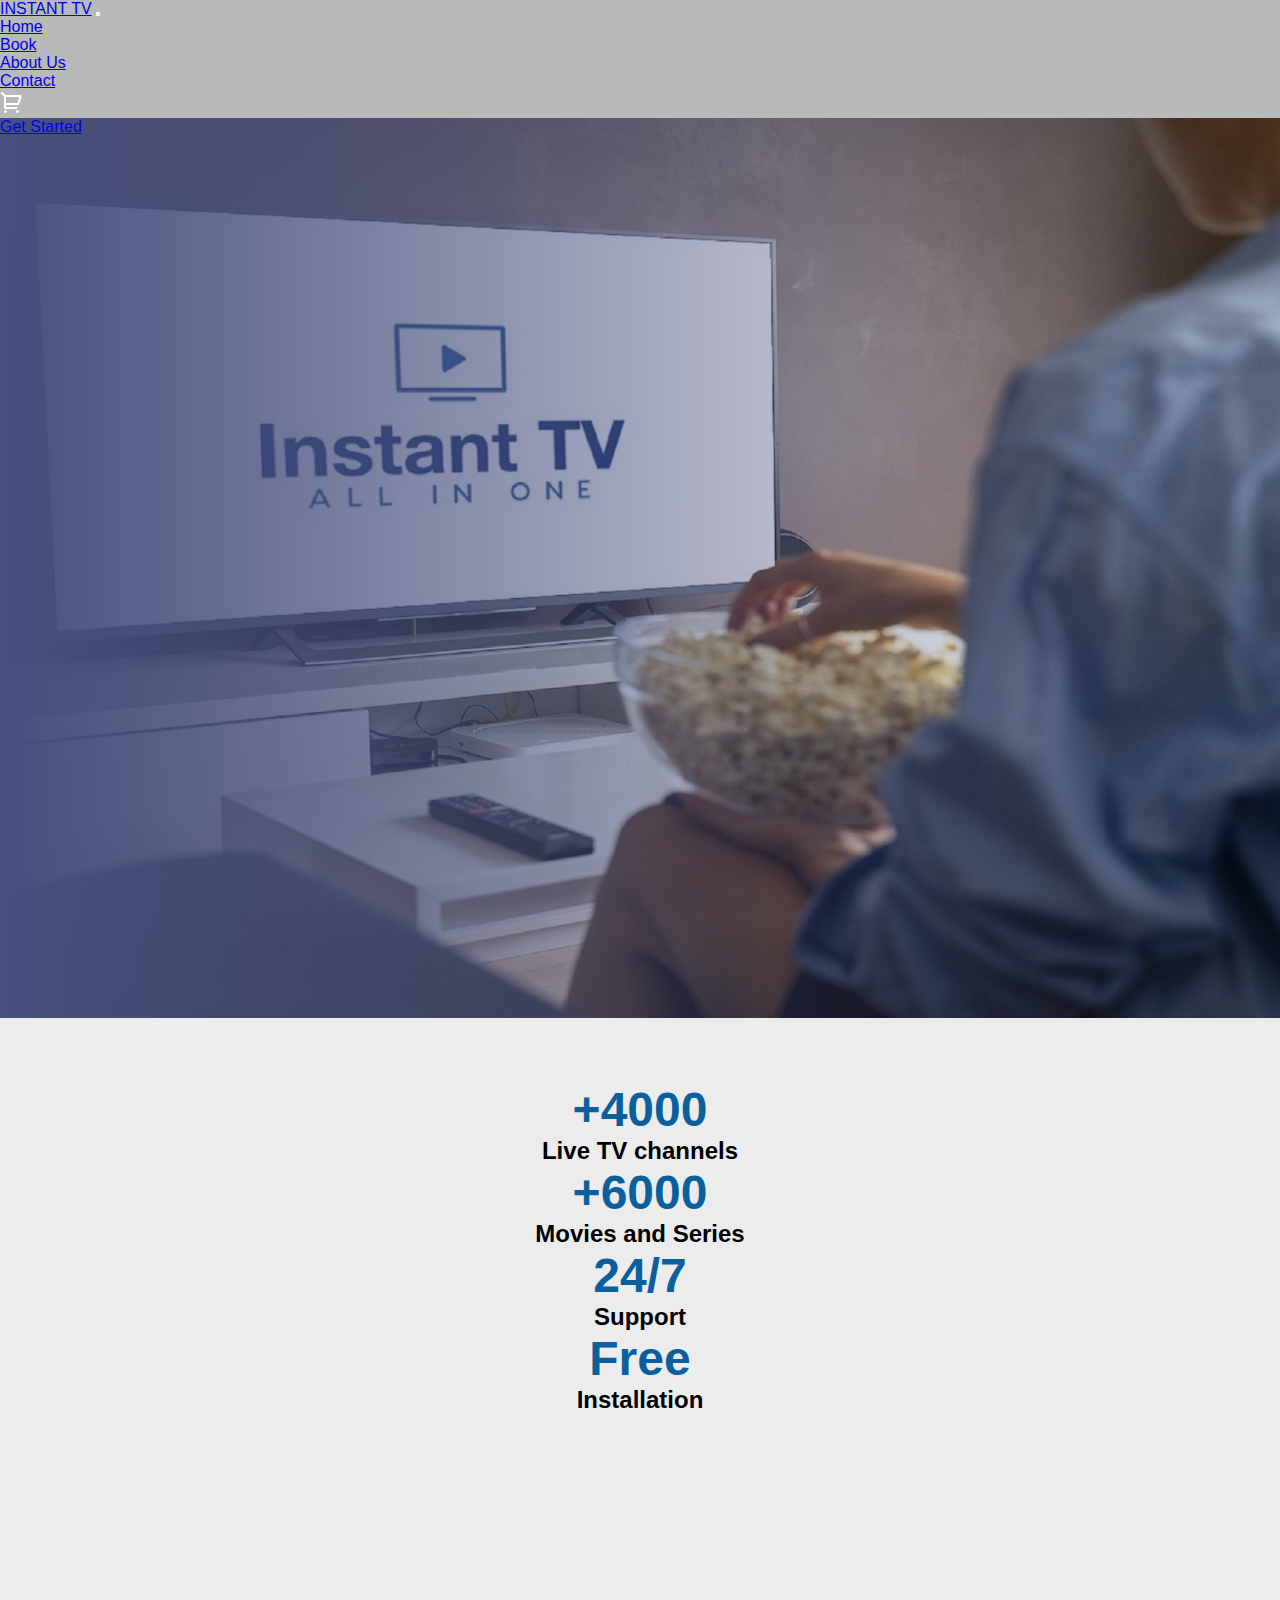
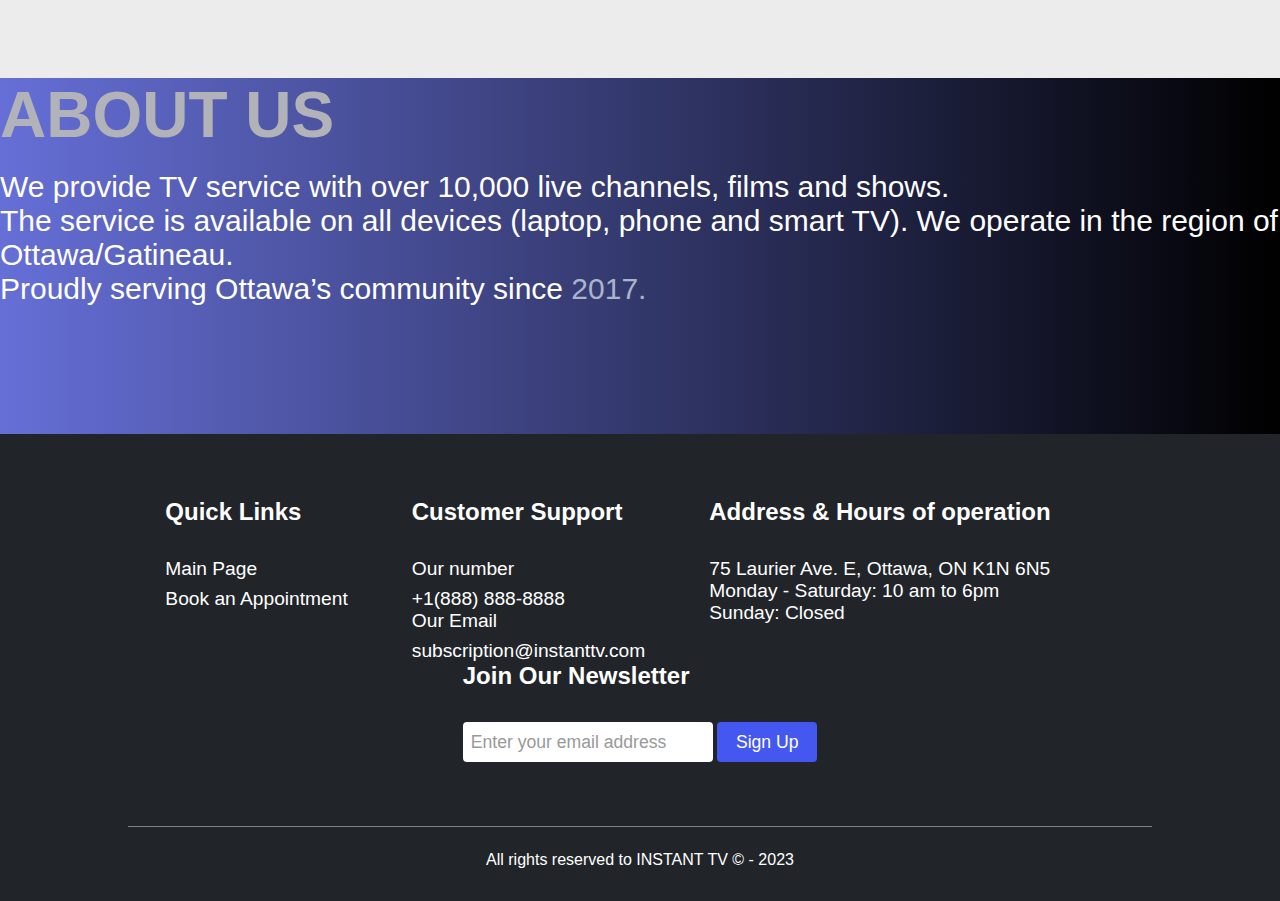
==== index.html @ 55972f5b "SEG3125-project1" ====
<!DOCTYPE html>
<html lang="en">
<head>
    <meta charset="UTF-8">
    <meta name="viewport" content="width=device-width, initial-scale=1.0">
    <title>Home Page</title>
    <link rel = "stylesheet" href = "websiteCSS.css">
    <link href="https://cdn.jsdelivr.net/npm/bootstrap@5.2.0-beta1/dist/css/bootstrap.min.css" rel="stylesheet" integrity="sha384-0evHe/X+R7YkIZDRvuzKMRqM+OrBnVFBL6DOitfPri4tjfHxaWutUpFmBp4vmVor" crossorigin="anonymous">
    <script src="https://cdn.jsdelivr.net/npm/bootstrap@5.2.0-beta1/dist/js/bootstrap.bundle.min.js" integrity="sha384-pprn3073KE6tl6bjs2QrFaJGz5/SUsLqktiwsUTF55Jfv3qYSDhgCecCxMW52nD2" crossorigin="anonymous"></script> 
    <link rel="preconnect" href="https://fonts.googleapis.com"> 
    <link rel="preconnect" href="https://fonts.gstatic.com" crossorigin> 
    <link href="https://fonts.googleapis.com/css2?family=Open+Sans&display=swap" rel="stylesheet">
</head>
<body style="background-color: black;">


    <div class="section1">

        <!-- Nav tabs -->
        <nav class="navbar navbar-expand-lg navbar-dark bg-dark">
            <div class="container-fluid">
                <a class="navbar-brand" href="index.html">INSTANT TV</a>
                <button class="navbar-toggler" type="button" data-bs-toggle="collapse" data-bs-target="#navbarNavDropdown" aria-controls="navbarNavDropdown" aria-expanded="false" aria-label="Toggle navigation">
                    <span class="navbar-toggler-icon"></span>
                </button>
                <div class="collapse navbar-collapse" id="navbarNavDropdown">
                    <ul class="navbar-nav ms-auto">
                        <li class="nav-item">
                            <a class="nav-link active" aria-current="page" href="index.html">Home</a>
                        </li>
                        <li class="nav-item">
                            <a class="nav-link" href="booking.html">Book</a>
                        </li>
                        <li class="nav-item">
                            <a class="nav-link" href="#aboutt">About Us</a>
                        </li>
                        <li class="nav-item">
                            <a class="nav-link" href="#footerr">Contact</a>
                        </li>
                        <li class="nav-item">
                            <a class="nav-link" href="booking.html"><img src="./images/cart.png"></a>
                            
                        </li>
                    </ul>
                </div>
            </div>
        </nav>

        <!-- Lead page -->
        <div class="mother">
            <div class="lead-page position-relative text-center align-items-center">
                <div class="wrapper position-absolute top-50 start-50 translate-middle">
                    <h1 class="py-1" style="font-size: 4rem"></h1>
                    <h2 class="py-5"></h2>
                    <a href="booking.html" class="btn btn-primary" >Get Started</a>
                </div>
            </div>


            <!-- Info band -->

            <div class="containerAlpha">
                <div class="row">
                    <div class="col-3">
                        <h2 class="infoHeading">+4000</h2>
                        <p class="infoP">Live TV channels</p>
                    </div>
                    <div class="col-3">
                        <h2 class="infoHeading">+6000</h2>
                        <p class="infoP">Movies and Series</p>
                    </div>
                    <div class="col-3">
                        <h2 class="infoHeading">24/7</h2>
                        <p class="infoP">Support</p>
                    </div>
                    <div class="col-3">
                        <h2 class="infoHeading">Free</h2>
                        <p class="infoP">Installation</p>
                    </div>
                </div>
            </div>


            <!-- about page -->
            <div id="aboutt" class="about row m-0">
                <div class="left col-7 white text-center align-items-center">
                    <h1 class="h1-main" style="margin-top:200px; font-size: 4rem;">ABOUT US</h1>
                    <br>
                    <p class="bigtext factcolor inline">We provide TV service with over 10,000 live channels, films and shows. <br> The service is available on all devices (laptop, phone and smart TV). We operate in the region of Ottawa/Gatineau.</p>
                    <br>
                    <p class="bigtext factcolor inline">Proudly serving Ottawa’s community since </p>
                    <p class="bigtext numfactcolor inline"> 2017.</p>
                </div>
                <div class="RetroBike right col-5 blue">
                </div>

            </div>

             <!-- Footer -->
             <div id="footerr" class="footer-container">
                <div class="footer">
                    <div class="footer-heading footer-1">
                        <h2 style="color:rgb(255, 255, 255)">Quick Links</h2>
                        <a style="font-size: 120%;" href="index.html">Main Page</a>
                        <a style="font-size: 120%;" href="booking.html">Book an Appointment</a>
                    </div>
                    <div class="footer-heading footer-2">
                        <h2 style="color:rgb(255, 255, 255)">Customer Support</h2>
                        <a style="font-size: 120%;" class = "email" onclick="myFunction3()">Our number</a>
                      <p style="font-size: 120%;"> +1(888) 888-8888</p>
                      <a style="font-size: 120%;" class = "email" onclick="myFunction2()">Our Email</a>
                      <p style="font-size: 120%;"> subscription@instanttv.com</p>
                    </div>
                    <div class="footer-heading footer-3">
                        <h2 style="color:#ffffff">Address & Hours of operation</h2>
              
                        <p style="font-size: 120%;"> 75 Laurier Ave. E, Ottawa, ON K1N 6N5</p>
  
                        <p style="font-size: 120%;"> Monday - Saturday: 10 am to 6pm <br>
                                Sunday:
                                Closed
                            </p>
                    </div>
                    <div class="footer-email-form">
                        <h2 style="color:#ffffff">Join Our Newsletter</h2>
                        <input type="email" placeholder="Enter your email address" id="footer-email">
                        <input onclick="document.location.reload(true)" type="submit" value="Sign Up" id="footer-email-btn">
                    </div>
                </div>
                <div class="copyright">
                    <p>
                        All rights reserved to INSTANT TV © - 2023
                    </p>
                </div>
            </div>
        </div>
    </div>
    
    <script src="script.js"></script>
  </body>
  </html>
---- websiteCSS.css ----
.lead-page {
  background: linear-gradient(to right,#474f7d, rgba(27, 31, 52, 0.0)), url("/images/tv2.jpg");
  min-height: 100vh;
  background-position: center;
  background-size: cover;
}

.section1{
  background-color: #ffffffb9;
  /* padding-bottom: 100px; */
} 

.mother {
  background-color: #ffffffb9;
}

.lead-page2 {
    height: 50vh;
    background-color: #ffffffb9; 
    padding-bottom: 500px;
    
}
/* about section */
.about {
    height: auto;
    /* background-color: #1c2631; */
    background-image: linear-gradient(to right, #2937cdb0 ,#000000);
    color: #b2b2b9;
}

.RetroBike{
  background-image: url("./images/tv.jpg");
  height: auto;
  background-position: center;
  background-size: cover;
}

/* info section */

/* text in about page */
.mt-xl{margin-top: 50px}
.factcolor{
    color: #ffffff; font-weight: 200;
}
.numfactcolor{
    color: #a8b5ca;
}
.inline{
    display: inline;
}
.bigtext{
    font-size: 30px;
}
.left {
    padding-bottom: 10%;
}

/* booking page - tuneup */
#Tune-up-Road{
    display: none;
    background-color: #ffffffb9;
    padding-bottom: 30px;
}
#Tune-up-ebike{
    display: none;
    background-color: #ffffffb9;
    padding-bottom: 30px;
}
#Tune-up-mtb{
    display: none;
    background-color: #ffffffb9;
    padding-bottom: 30px;
}

/* pricing for services */
.subscription_method {
    width: 100%;
    margin-top: 3.75rem;
    margin-bottom: 2.0rem;
    display: flex;
    justify-content: center;
    align-items: stretch;

  }
  
  .column {
    flex-grow: 1;
    flex-basis: 0;
    max-width: 280px;
    border-radius: 8px;
    background-color: rgba(19, 224, 243, 0.229);
    transition: 0.3s all ease;
    padding: 2rem;
    color:rgb(0, 0, 0);
    font-size: 140%;
    
  }


  
  .column.Luxe {
    flex-grow: 1;
    flex-basis: 0;
    max-width: 280px;
    border-radius: 8px; 
    background-color: rgba(19, 224, 243, 0.229);
    color: rgb(0, 0, 0);
    padding: 2rem;
  }
  
  
  
  .column.nice {
    margin-top: -1.5rem;
    padding-top: 3rem;
    margin-bottom: -1.5rem;
    padding-bottom: 2.5rem;
    position: relative;
    background-color: #25559cad;
    color:  rgb(3, 5, 1);
  }

  .column:hover{
    transform: scale(1.1);
    box-shadow: 0 8px 31px rgb(0, 179, 255);
    margin-top: -1rem;
    padding-top: 2rem;
    margin-bottom: -1rem;
    padding-bottom: 2rem;
    position: relative;
    
    }
 
   .column.Luxe:hover{
    transform: scale(1.1);
    box-shadow: 0 8px 31px rgb(0, 179, 255) ;
    margin-top: -1rem;
    padding-top: 2rem;
    margin-bottom: -1rem;
    padding-bottom: 2rem;
    position: relative;
  }
  .column.nice:hover{
    transform: scale(1.1);
    box-shadow : 0 8px 31px rgb(0, 179, 255);
  }
  
  .column:first-child {
    border-top-right-radius: 0; 
    border-bottom-right-radius: 0; 
  }
  
  .column:last-child {
    border-top-left-radius: 0; 
    border-bottom-left-radius: 0; 
  }
  
  .price_h {
    align-items: center;
    font-family: var(--heading-font-family);
    font-weight: bold;
    display: flex;
    flex-direction: column;
    
  }
  
  .price {
    font-size: 2.5rem;
    display: flex;
  }
  
  .dollar {
    font-size: 1.5rem;
    margin-top: .5rem;
    margin-right: .25rem;
  }
  
  .monthly {
    margin-bottom: 1.1rem;
    text-transform: uppercase;
    font-size: .90rem;
    align-self: flex-end;
    
  }
  
  .name {
    text-transform: uppercase;
    font-size: .9rem;
    margin-top: 1rem;
    margin-bottom: 0;
  }
  
  .divider {
    background-color: rgba(0, 0, 0, .2);
    margin-top: 2rem;
    margin-bottom: 2rem;
    height: 1px;
    width: 100%;
    
  }
  
  .column.nice .divider {
    background-color: rgba(255, 255, 255, .2);
  }
  
  .feature {
    display: flex;
    align-items: center;
    margin: .5rem;
  }
  
  .feature img {
    height: 1.1em;
    width: 1.1em;
    margin-right: .5rem;
  }
  
  .feature.no {
    color: rgb(92, 89, 89);
    text-decoration-line: line-through;
  }
  
  .Recommended {
    text-align: center;
    text-transform: uppercase;
    font-weight: bold;
    font-family: var(--heading-font-family);
    position: absolute;
    top: .6rem;
    left: .6rem;
    right: .6rem;
    
  }
  

  .cta {
    cursor: pointer;
    font-family: var(--heading-font-family);
    font-weight: bold;
    border-radius: 4px;
    margin-top: 4rem;
    transition: 100ms;
    transform: scale(1);
    border: none;
    background-color: black;
    color: white;
    width: 100%;
    padding: .60rem 1rem;
    
  }
  
  
  .email {
    cursor: pointer;
  }
 .column.nice .cta {
    background-color:black;
    color: white;
  }
  .column.Luxe .cta {
    background-color:black;
    color: white;
  }
  
  .cta:hover, .cta:focus {
    transform: scale(1.2);
  }

  /* choose device */
.Device{
    display: none;
    background-color: #ffffffb9;
    padding-bottom: 20px;
}

  /* choose expert */
  .Expert{
    display: none;
    background-color: #ffffffb9;
    padding-bottom: 20px;
}

/* Calendar */
.Calendar{
    display: none;
    background-color: #ffffffb9;
    padding-bottom: 20px;
}
.days{
    margin-top: 0rem;
}
.confirmReject{
   font-size: 140%;
   display: none;
}
.list-group-item{
    width: 50%;
    font-size: 150%;
}
#confirm{
    background-color: green;
    color: white;
    padding: 15px 32px;
}
#reject{
    background-color: red;
    color: white;
    padding: 15px 32px;
}

/* information */
.information{
    display: none;
    background-color: #ffffffb9;
    padding-bottom: 20px;
}
#bookApp{
    background-color: rgb(68, 88, 241);
    color: white;
    padding: 15px 32px;
}


/*FOOTER */
*{
  padding:0;
  margin:0;
  box-sizing:border-box;
  font-family: Arial, Helvetica, sans-serif;
}
.footer-container{
  background-color:#212529;
  padding:4rem 0 2rem 0;
}
.footer{
  width:80%;
  background-color:#212529;
  color:white;
  display:flex;
  justify-content: center;
  flex-wrap: wrap;
  margin:0 auto;
}
.footer-heading{
  display:flex;
  flex-direction: column;
  margin-right: 4rem;
}
.footer-heading h2{
  margin-bottom: 2rem;
}
.footer-heading a{
  color:white;
  text-decoration: none;
  margin-bottom:0.5rem;
}
.footer-heading a:hover{
  color:#9bc8ff;
  transition: 0.3s ease-out;
}
.footer-email-form h2{
  margin-bottom: 2rem;
}
#footer-email {
  width:250px;
  height:40px;
  border-radius: 4px;
  outline: none;
  border: none;
  padding-left: 0.5rem;
  font-size: 110%;
  margin-bottom:1rem;
}
#footer-email::placeholder{
  color:#999999;
}
#footer-email-btn{
  width: 100px;
  height: 40px;
  border-radius: 4px;
  background-color:rgb(68, 88, 241);
  outline: none;
  border: none;
  color:#fff;
  font-size: 110%;
}
#footer-email-btn:hover{
  cursor: pointer;
  background-color: #3c7fe3;
  transition: all 0.4s ease-out;
}
.copyright {
  display: flex;
  justify-content: center;
  margin: 3rem auto 0 auto;
  padding-top: 1.5rem;
  border-top: grey 1px solid;
  width: 80%;
  color: white;
  font-family: 'lato',sans-serif;
}


  .containerAlpha{
    padding-top: 5%;
    padding-bottom: 5%;
    padding-right: 5%;
    padding-left: 5%;
  }

  .infoP{
    font-weight: 700;
    font-size: 150%;
    text-align: center;
  }

  .infoHeading{
    font-weight: 700;
    color: #0a609d;
    font-size: 300%;
    text-align: center;
  }


  .showCalendar, .showExpert, #mtb, #ebikebtn, #roadBike{
    width: 100px;
    height: 40px;
    border-radius: 4px;
    background-color:#2f3641;
    outline: none;
    border: none;
    color:#fff;
    font-size: 110%;
  }
  .showCalendar:hover, .showExpert:hover, #mtb:hover, #ebikebtn:hover, #roadBike:hover{
    cursor: pointer;
    background-color: #336abb;
    transition: all 0.2s ease-out;
  }
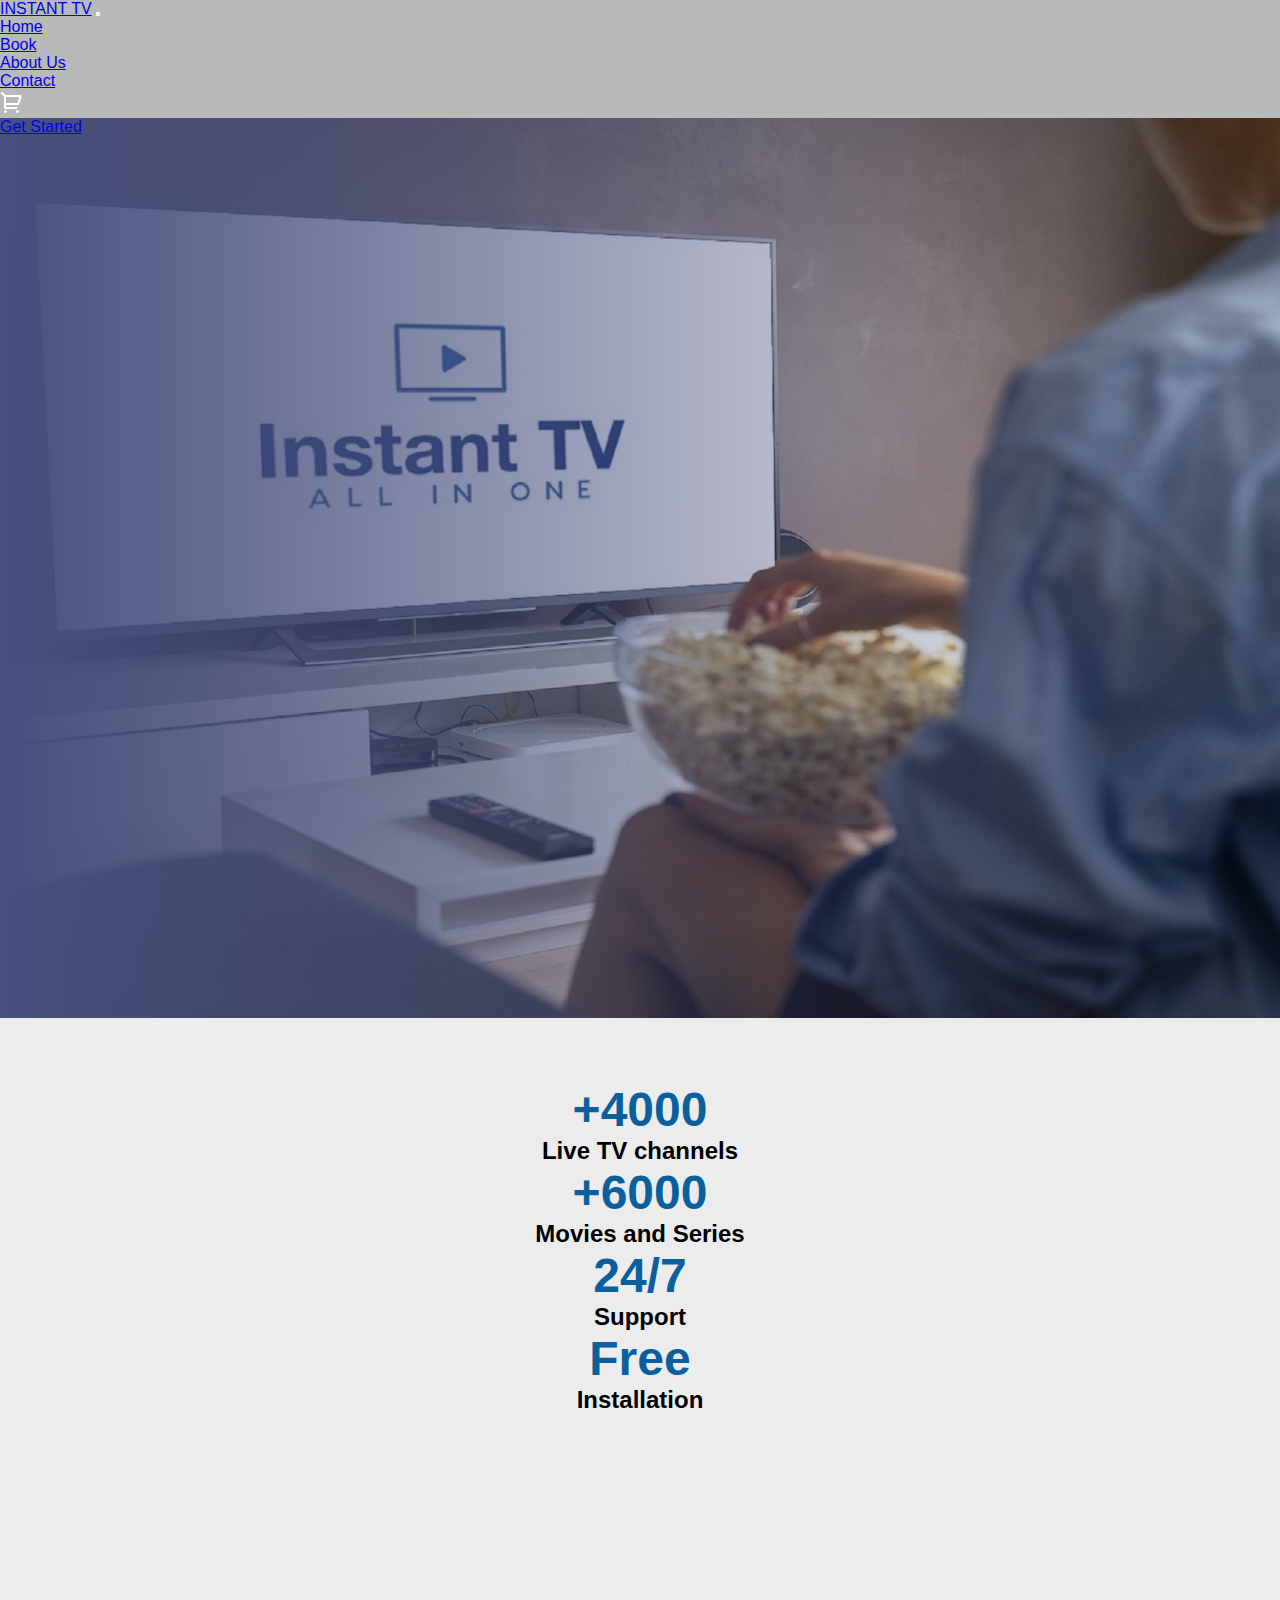
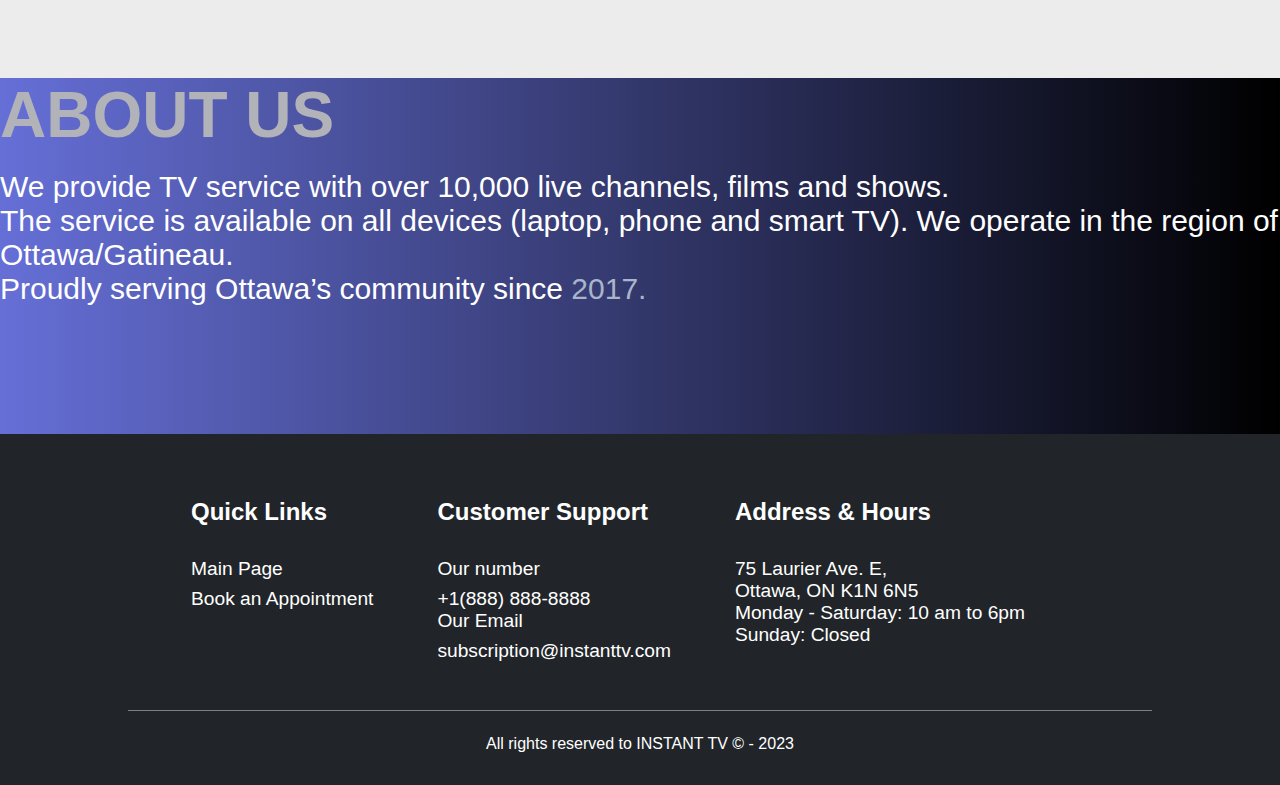
==== commit 7677ec92: "Add files via upload" ====
--- a/index.html
+++ b/index.html
@@ -91,7 +91,7 @@
                     <p class="bigtext factcolor inline">Proudly serving Ottawa’s community since </p>
                     <p class="bigtext numfactcolor inline"> 2017.</p>
                 </div>
-                <div class="RetroBike right col-5 blue">
+                <div class="Aboutuspic right col-5 blue">
                 </div>
 
             </div>
@@ -112,20 +112,20 @@
                       <p style="font-size: 120%;"> subscription@instanttv.com</p>
                     </div>
                     <div class="footer-heading footer-3">
-                        <h2 style="color:#ffffff">Address & Hours of operation</h2>
+                        <h2 style="color:#ffffff">Address & Hours </h2>
               
-                        <p style="font-size: 120%;"> 75 Laurier Ave. E, Ottawa, ON K1N 6N5</p>
+                        <p style="font-size: 120%;"> 75 Laurier Ave. E, <br>Ottawa, ON K1N 6N5</p>
   
                         <p style="font-size: 120%;"> Monday - Saturday: 10 am to 6pm <br>
                                 Sunday:
                                 Closed
                             </p>
                     </div>
-                    <div class="footer-email-form">
-                        <h2 style="color:#ffffff">Join Our Newsletter</h2>
-                        <input type="email" placeholder="Enter your email address" id="footer-email">
-                        <input onclick="document.location.reload(true)" type="submit" value="Sign Up" id="footer-email-btn">
-                    </div>
+                    <!-- <div class="footer-email-form">
+                      <h2 style="color:#ffffff">Join Our Newsletter</h2>
+                      <input type="email" placeholder="Enter your email address" id="footer-email">
+                      <input onclick="document.location.reload(true)" type="submit" value="Sign Up" id="footer-email-btn">
+                  </div> -->
                 </div>
                 <div class="copyright">
                     <p>
--- a/websiteCSS.css
+++ b/websiteCSS.css
@@ -28,7 +28,7 @@
     color: #b2b2b9;
 }
 
-.RetroBike{
+.Aboutuspic{
   background-image: url("./images/tv.jpg");
   height: auto;
   background-position: center;
@@ -56,17 +56,17 @@
 }
 
 /* booking page - tuneup */
-#Tune-up-Road{
+#subscription_hd{
     display: none;
     background-color: #ffffffb9;
     padding-bottom: 30px;
 }
-#Tune-up-ebike{
+#subscription_fhd{
     display: none;
     background-color: #ffffffb9;
     padding-bottom: 30px;
 }
-#Tune-up-mtb{
+#subscription_kkkk{
     display: none;
     background-color: #ffffffb9;
     padding-bottom: 30px;
@@ -422,7 +422,7 @@
   }
 
 
-  .showCalendar, .showExpert, #mtb, #ebikebtn, #roadBike{
+  .showCalendar, .showExpert, #mtb, #secondquality, #firstquality{
     width: 100px;
     height: 40px;
     border-radius: 4px;
@@ -432,7 +432,7 @@
     color:#fff;
     font-size: 110%;
   }
-  .showCalendar:hover, .showExpert:hover, #mtb:hover, #ebikebtn:hover, #roadBike:hover{
+  .showCalendar:hover, .showExpert:hover, #mtb:hover, #secondquality:hover, #firstquality:hover{
     cursor: pointer;
     background-color: #336abb;
     transition: all 0.2s ease-out;
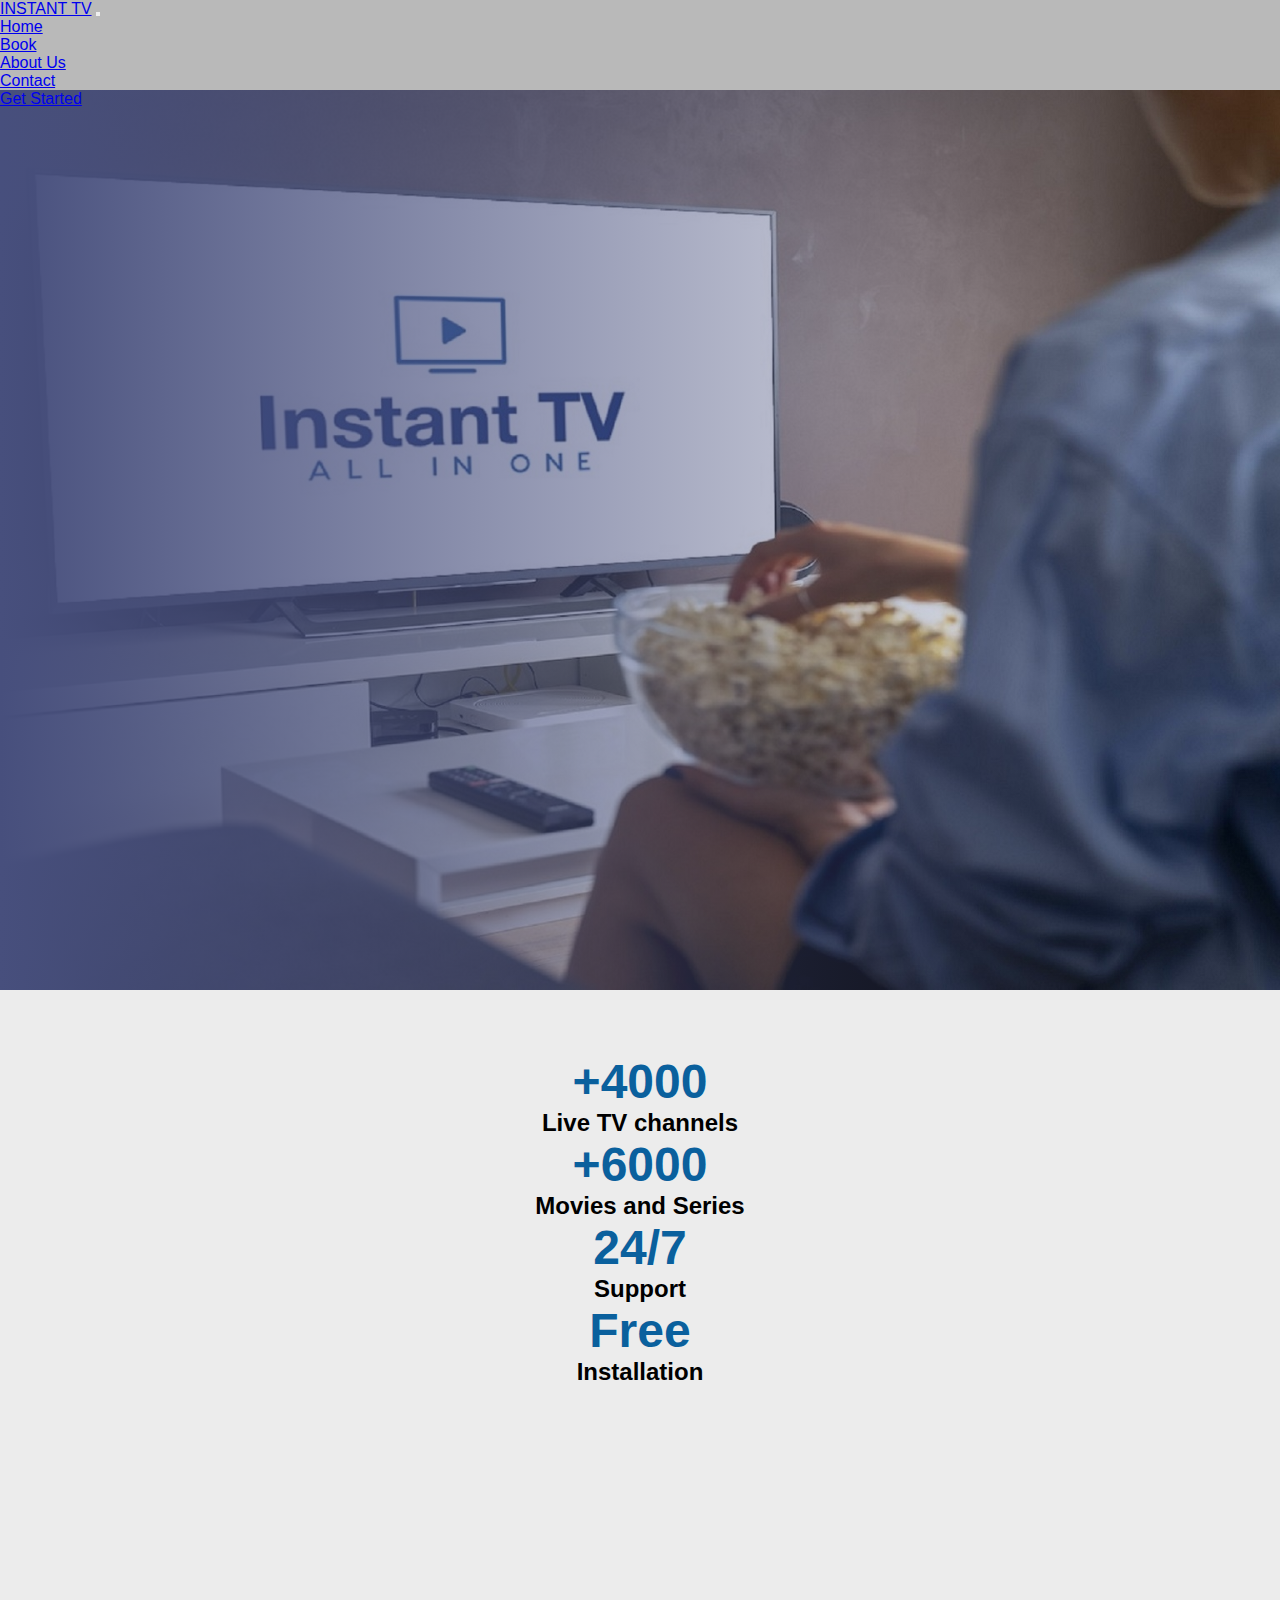
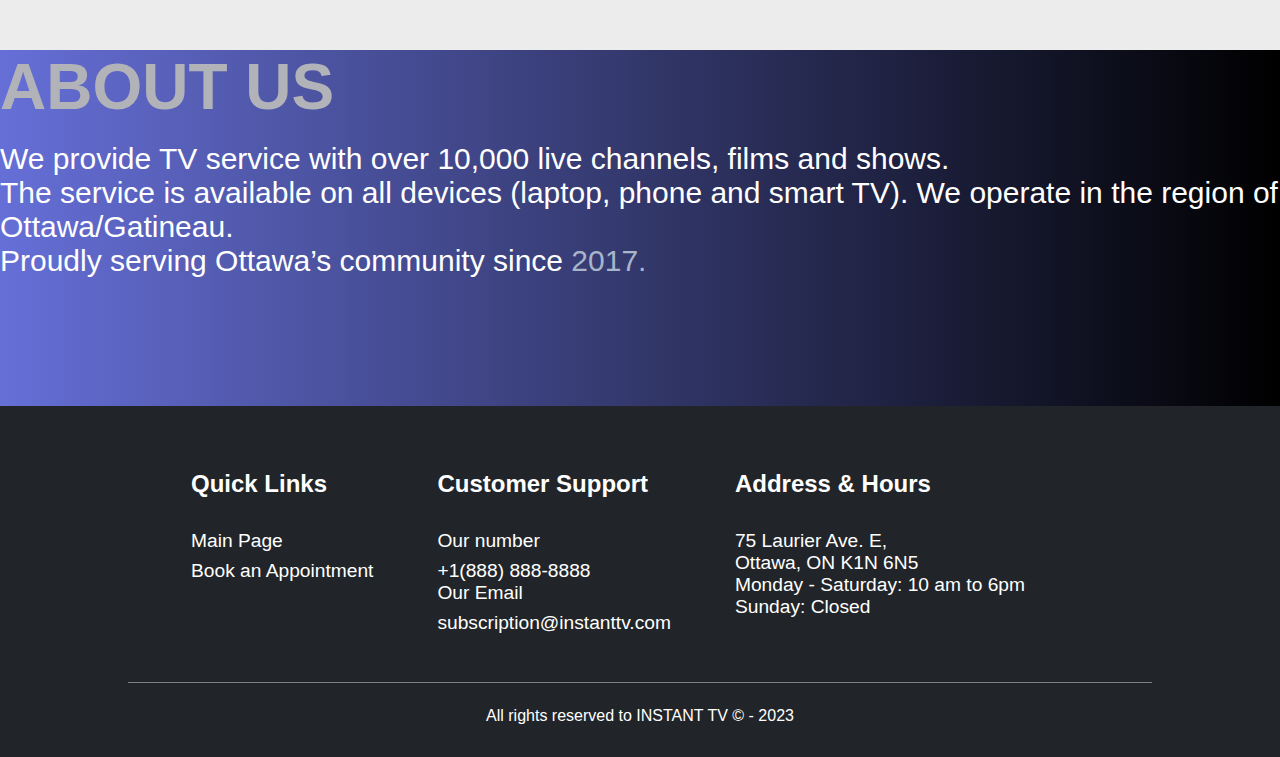
==== commit 4f458b08: "Add files via upload" ====
--- a/index.html
+++ b/index.html
@@ -37,10 +37,10 @@
                         <li class="nav-item">
                             <a class="nav-link" href="#footerr">Contact</a>
                         </li>
-                        <li class="nav-item">
-                            <a class="nav-link" href="booking.html"><img src="./images/cart.png"></a>
-                            
-                        </li>
+                        <!-- <li class="nav-item">
+                          <a class="nav-link" href="booking.html"><img src="./images/cart.png"></a>
+                          
+                      </li> -->
                     </ul>
                 </div>
             </div>
--- a/websiteCSS.css
+++ b/websiteCSS.css
@@ -358,6 +358,8 @@
   color:#9bc8ff;
   transition: 0.3s ease-out;
 }
+
+/*join news letter section (I removed it finally)*/
 .footer-email-form h2{
   margin-bottom: 2rem;
 }
